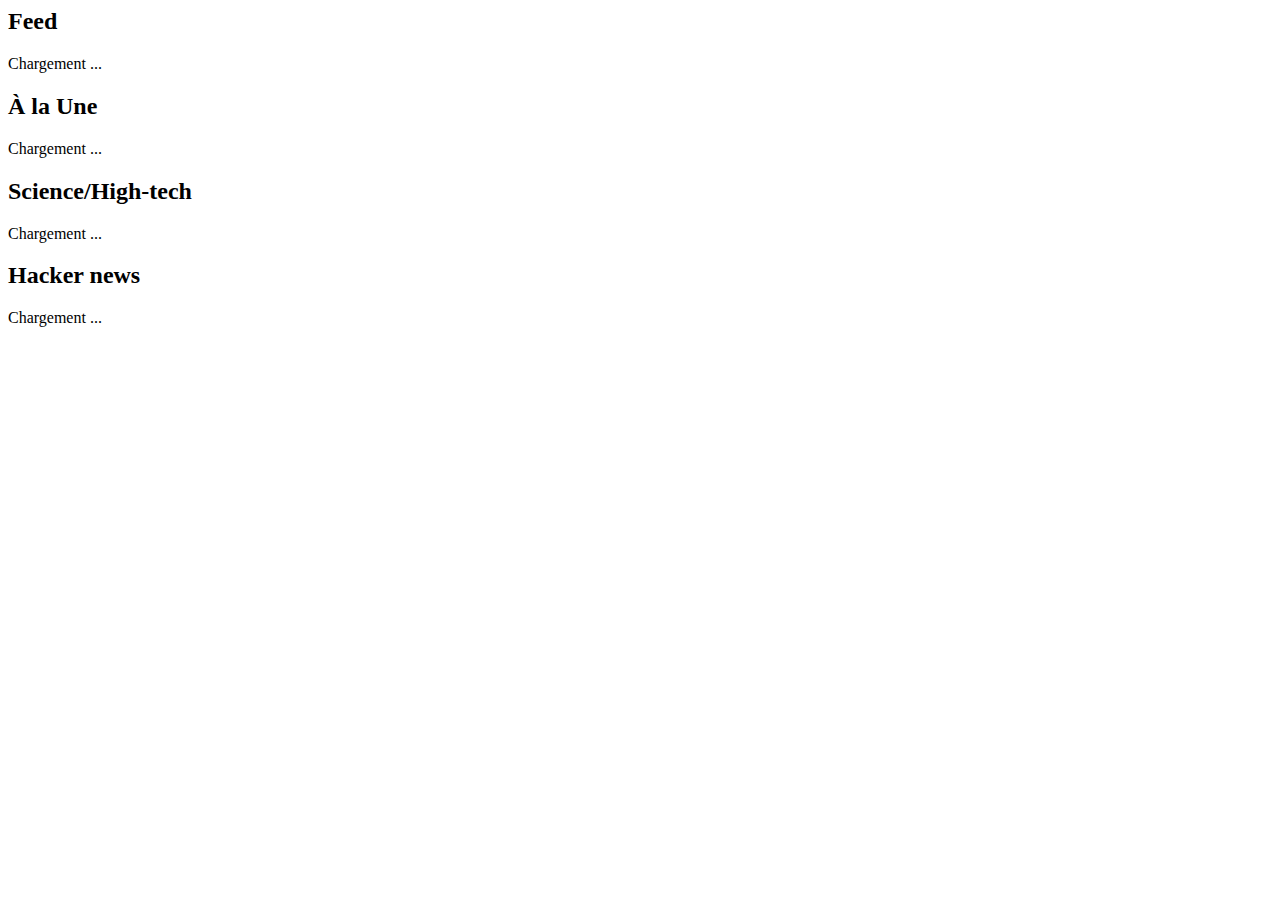
==== index.html @ 472e8514 "initial version" ====
<html>
<head>
<script src="https://code.jquery.com/jquery-3.1.0.js"></script>

<script>

////////////////////////////////////////////////////////////
// API
function tt_rss_query(op,params,cb) {
	const data = JSON.stringify($.extend({"op" : op},params));
	console.log("Query " + data);
	return $.post(
		"http://serveur.kaisser.name/tt-rss/api/",
		data,
		cb,
		"json"
	);
}

function tt_rss_id_query_params(op,sid,ext_params,cb) {
	const params = $.extend({"sid" : sid},ext_params);
	return tt_rss_query (op, params,cb);
}

function tt_rss_id_query(op,sid,cb) {
	return tt_rss_id_query_params (op, sid, {}, cb);
}

function tt_rss_get_headline(sid, feed_id, limit, cb) {
	return tt_rss_id_query_params( "getHeadlines", sid, {"feed_id" : feed_id, "limit" : limit} , cb );
}
//
// END OF API
////////////////////////////////////////////////////////////



function write_fresh_entries( data ) {
	const entries = data.content;
	const titles = entries.map(function(e){return	e.title} )
	$("p#fresh").html(titles.join("<br>\n"));
}

function write_google_news_une_entries( data ) {
	const entries = data.content;
	const titles = entries.map(function(e){return	e.title} )
	$("p#google_news_une").html(titles.join("<br>\n"));
}

function write_google_sci_tech_entries( data ) {
	const entries = data.content;
	const titles = entries.map(function(e){return	e.title} )
	$("p#google_sci_tech").html(titles.join("<br>\n"));
}

function write_hn_entries( data ) {
	const entries = data.content;
	const titles = entries.map(function(e){return	e.title} )
	$("p#hn").html(titles.join("<br>\n"));
}




tt_rss_query("login", {"user":"florent","password":"celia82"}, 
	function ( data ) {
		const sid = data.content.session_id;
		tt_rss_get_headline (sid, -3, 30, write_fresh_entries);
		tt_rss_get_headline (sid, "299", 10, write_google_news_une_entries);
		tt_rss_get_headline (sid, "300", 10, write_google_sci_tech_entries);
		tt_rss_get_headline (sid, "302", 10, write_hn_entries);
	}
)


</script>
</head>
<body>
<h2>Feed</h2>
<p id="fresh">Chargement ...</p>

<h2>À la Une</h2>
<p id="google_news_une">Chargement ...</p>

<h2>Science/High-tech</h2>
<p id="google_sci_tech">Chargement ...</p>

<h2>Hacker news</h2>
<p id="hn">Chargement ...</p>

</body>
</html>
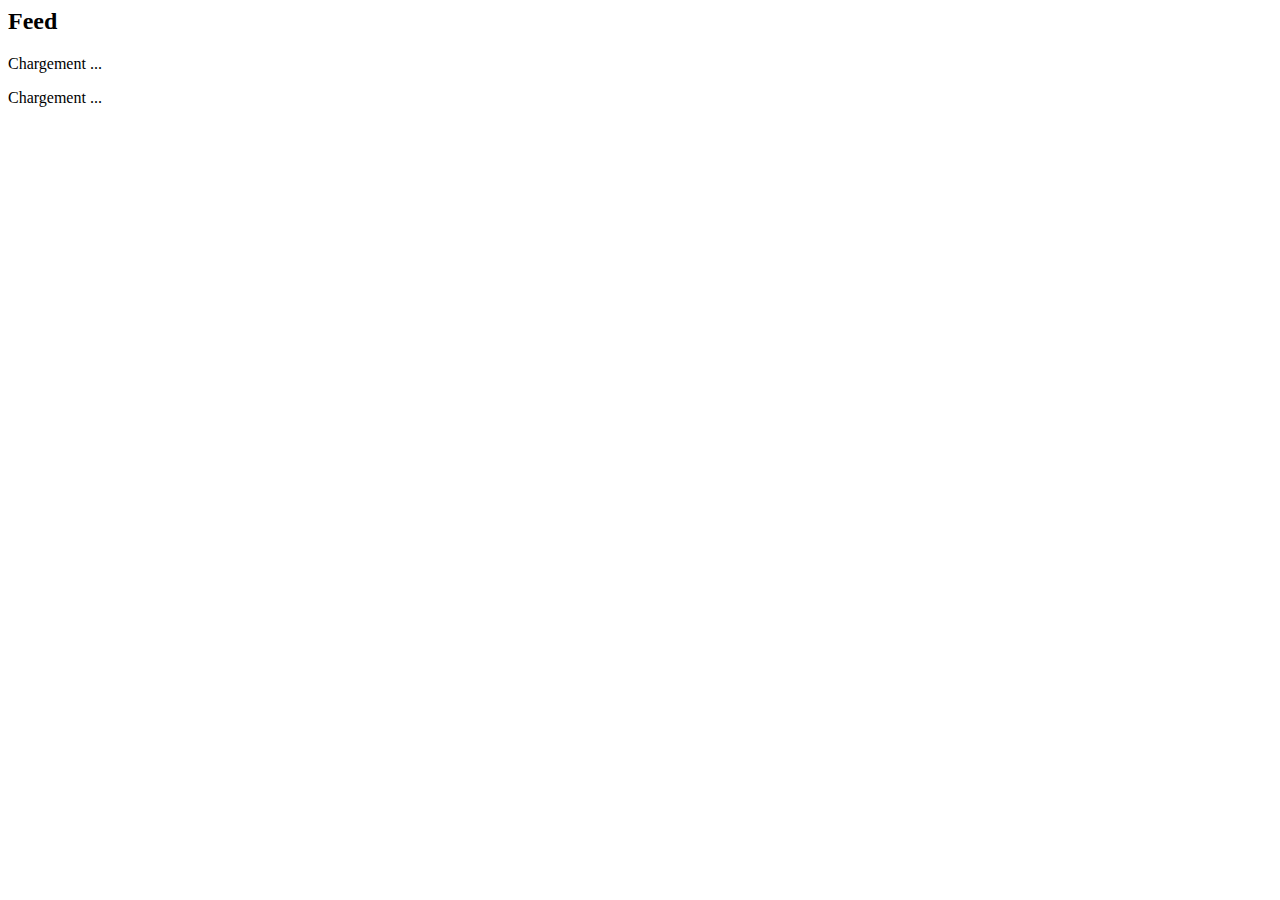
==== commit c15a2176: "add title, source and link for each entry" ====
--- a/index.html
+++ b/index.html
@@ -29,46 +29,89 @@
 function tt_rss_get_headline(sid, feed_id, limit, cb) {
 	return tt_rss_id_query_params( "getHeadlines", sid, {"feed_id" : feed_id, "limit" : limit} , cb );
 }
+
+function tt_rss_get_categories(sid, cb) {
+	return tt_rss_id_query("getCategories", sid, cb);
+}
+
+function tt_rss_get_feeds_from_cat_id(sid, cat_id, cb) {
+	return tt_rss_id_query_params("getFeeds", sid, {"cat_id" : cat_id} , cb);
+}
+
 //
 // END OF API
 ////////////////////////////////////////////////////////////
 
 
+function get_feeds_from_cat_id (sid, cb) {
 
-function write_fresh_entries( data ) {
-	const entries = data.content;
-	const titles = entries.map(function(e){return	e.title} )
-	$("p#fresh").html(titles.join("<br>\n"));
+	return tt_rss_get_categories(sid, 
+		function (data) {
+			const cats = data.content;
+			const highlight_feed = cats.filter(function (cat) {return (cat.title == "Highlight") } );
+			const highlight_id = highlight_feed[0].id;
+			tt_rss_get_feeds_from_cat_id(sid, highlight_id, cb)
+		}
+	);
+
 }
 
-function write_google_news_une_entries( data ) {
-	const entries = data.content;
-	const titles = entries.map(function(e){return	e.title} )
-	$("p#google_news_une").html(titles.join("<br>\n"));
+function filter_feed_entry (e) {
+	if (e.link.startsWith("http://news.google.com")){
+		//console.log("feed title : " + e.feed_title);
+		const begin = e.title.lastIndexOf(" - ");
+		const end = e.title.length - 1;
+		return {"title" : e.title.substr(0, begin), 
+				"source" : e.title.substr(begin + 3, end), 
+				"link" : e.link
+		};
+	}
+	return {"title" : e.title, 
+			"source" : e.feed_title, 
+			"link" : e.link
+	};
 }
 
-function write_google_sci_tech_entries( data ) {
-	const entries = data.content;
-	const titles = entries.map(function(e){return	e.title} )
-	$("p#google_sci_tech").html(titles.join("<br>\n"));
+function entry_to_html () {
+	return function(entry){
+		const e = filter_feed_entry(entry);
+		return	'\r<li><a target="_blank" href="' + e.link +'">' + e.title + '</a>'
+				+'<br>\n'
+				+'\r<small>' + e.source + '</small>\n' 
+				+'\r</li>\n'; 
+	} 
 }
 
-function write_hn_entries( data ) {
-	const entries = data.content;
-	const titles = entries.map(function(e){return	e.title} )
-	$("p#hn").html(titles.join("<br>\n"));
+function write_entries (id) {
+	return function ( data ) {
+		const entries = data.content;
+		const html_entries = entries.map(entry_to_html());
+		$("p#" + id).html("<ul>\n" + html_entries.join("\n") + "</ul>");
+	}
 }
 
+function write_highlight_entries (sid) {
 
+	return function ( data ) {
+		const feeds = data.content;
+		const html_titles = feeds.map(function (f, i) { 
+			return "<h2>" + f.title + '</h2>\n<p id="hl'+ i +'">Chargement ...</p>';
+		} ).join('\n');
 
+		$("div#highlight").html(html_titles);
+
+		feeds.forEach(function (f, i) { 
+			const id = f.id;
+			tt_rss_get_headline (sid, id, 10, write_entries("hl"+i));
+		})	;
+	}
+}
 
 tt_rss_query("login", {"user":"florent","password":"celia82"}, 
 	function ( data ) {
 		const sid = data.content.session_id;
-		tt_rss_get_headline (sid, -3, 30, write_fresh_entries);
-		tt_rss_get_headline (sid, "299", 10, write_google_news_une_entries);
-		tt_rss_get_headline (sid, "300", 10, write_google_sci_tech_entries);
-		tt_rss_get_headline (sid, "302", 10, write_hn_entries);
+		tt_rss_get_headline (sid, -3, 30, write_entries("fresh"));
+		get_feeds_from_cat_id(sid, write_highlight_entries(sid));
 	}
 )
 
@@ -76,17 +119,13 @@
 </script>
 </head>
 <body>
-<h2>Feed</h2>
-<p id="fresh">Chargement ...</p>
 
-<h2>À la Une</h2>
-<p id="google_news_une">Chargement ...</p>
+<div id="feed">
+	<h2>Feed</h2>
+	<p id="fresh">Chargement ...</p>
+</div>
 
-<h2>Science/High-tech</h2>
-<p id="google_sci_tech">Chargement ...</p>
-
-<h2>Hacker news</h2>
-<p id="hn">Chargement ...</p>
+<div id="highlight"><p>Chargement ...</p></div>
 
 </body>
 </html>
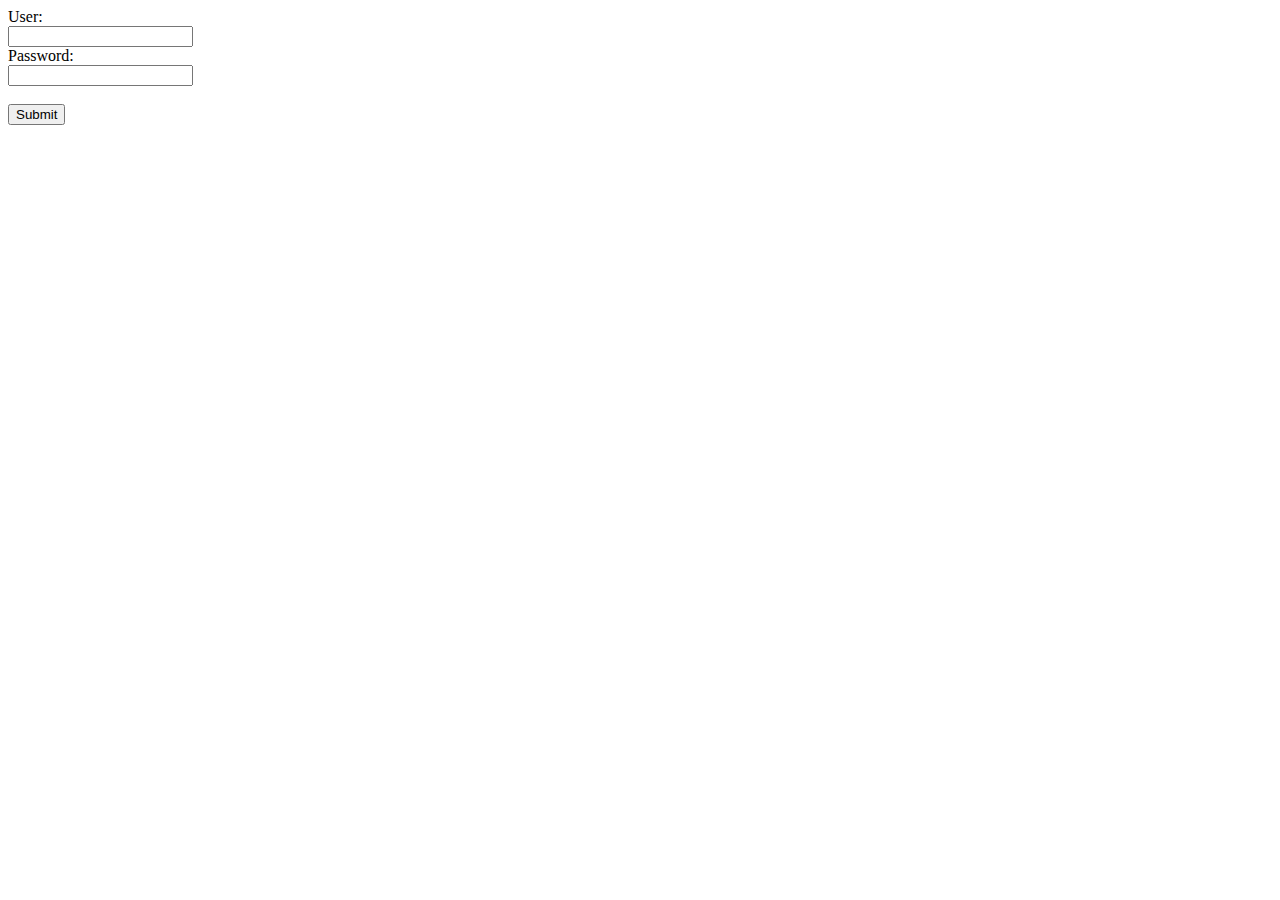
==== commit d12c4d6a: "forget commit index.html file" ====
--- a/index.html
+++ b/index.html
@@ -1,131 +1,14 @@
 <html>
-<head>
-<script src="https://code.jquery.com/jquery-3.1.0.js"></script>
 
-<script>
+<body >
 
-////////////////////////////////////////////////////////////
-// API
-function tt_rss_query(op,params,cb) {
-	const data = JSON.stringify($.extend({"op" : op},params));
-	console.log("Query " + data);
-	return $.post(
-		"http://serveur.kaisser.name/tt-rss/api/",
-		data,
-		cb,
-		"json"
-	);
-}
-
-function tt_rss_id_query_params(op,sid,ext_params,cb) {
-	const params = $.extend({"sid" : sid},ext_params);
-	return tt_rss_query (op, params,cb);
-}
-
-function tt_rss_id_query(op,sid,cb) {
-	return tt_rss_id_query_params (op, sid, {}, cb);
-}
-
-function tt_rss_get_headline(sid, feed_id, limit, cb) {
-	return tt_rss_id_query_params( "getHeadlines", sid, {"feed_id" : feed_id, "limit" : limit} , cb );
-}
-
-function tt_rss_get_categories(sid, cb) {
-	return tt_rss_id_query("getCategories", sid, cb);
-}
-
-function tt_rss_get_feeds_from_cat_id(sid, cat_id, cb) {
-	return tt_rss_id_query_params("getFeeds", sid, {"cat_id" : cat_id} , cb);
-}
-
-//
-// END OF API
-////////////////////////////////////////////////////////////
-
-
-function get_feeds_from_cat_id (sid, cb) {
-
-	return tt_rss_get_categories(sid, 
-		function (data) {
-			const cats = data.content;
-			const highlight_feed = cats.filter(function (cat) {return (cat.title == "Highlight") } );
-			const highlight_id = highlight_feed[0].id;
-			tt_rss_get_feeds_from_cat_id(sid, highlight_id, cb)
-		}
-	);
-
-}
-
-function filter_feed_entry (e) {
-	if (e.link.startsWith("http://news.google.com")){
-		//console.log("feed title : " + e.feed_title);
-		const begin = e.title.lastIndexOf(" - ");
-		const end = e.title.length - 1;
-		return {"title" : e.title.substr(0, begin), 
-				"source" : e.title.substr(begin + 3, end), 
-				"link" : e.link
-		};
-	}
-	return {"title" : e.title, 
-			"source" : e.feed_title, 
-			"link" : e.link
-	};
-}
-
-function entry_to_html () {
-	return function(entry){
-		const e = filter_feed_entry(entry);
-		return	'\r<li><a target="_blank" href="' + e.link +'">' + e.title + '</a>'
-				+'<br>\n'
-				+'\r<small>' + e.source + '</small>\n' 
-				+'\r</li>\n'; 
-	} 
-}
-
-function write_entries (id) {
-	return function ( data ) {
-		const entries = data.content;
-		const html_entries = entries.map(entry_to_html());
-		$("p#" + id).html("<ul>\n" + html_entries.join("\n") + "</ul>");
-	}
-}
-
-function write_highlight_entries (sid) {
-
-	return function ( data ) {
-		const feeds = data.content;
-		const html_titles = feeds.map(function (f, i) { 
-			return "<h2>" + f.title + '</h2>\n<p id="hl'+ i +'">Chargement ...</p>';
-		} ).join('\n');
-
-		$("div#highlight").html(html_titles);
-
-		feeds.forEach(function (f, i) { 
-			const id = f.id;
-			tt_rss_get_headline (sid, id, 10, write_entries("hl"+i));
-		})	;
-	}
-}
-
-tt_rss_query("login", {"user":"florent","password":"celia82"}, 
-	function ( data ) {
-		const sid = data.content.session_id;
-		tt_rss_get_headline (sid, -3, 30, write_entries("fresh"));
-		get_feeds_from_cat_id(sid, write_highlight_entries(sid));
-	}
-)
-
-
-</script>
-</head>
-<body>
-
-<div id="feed">
-	<h2>Feed</h2>
-	<p id="fresh">Chargement ...</p>
-</div>
-
-<div id="highlight"><p>Chargement ...</p></div>
+	<form action="feed.php" method="post">
+		User:<br>
+		<input type="text" name="user"><br>
+		Password:<br>
+		<input type="password" name="password"><br><br>
+		<input type="submit">
+	</form>
 
 </body>
 </html>
